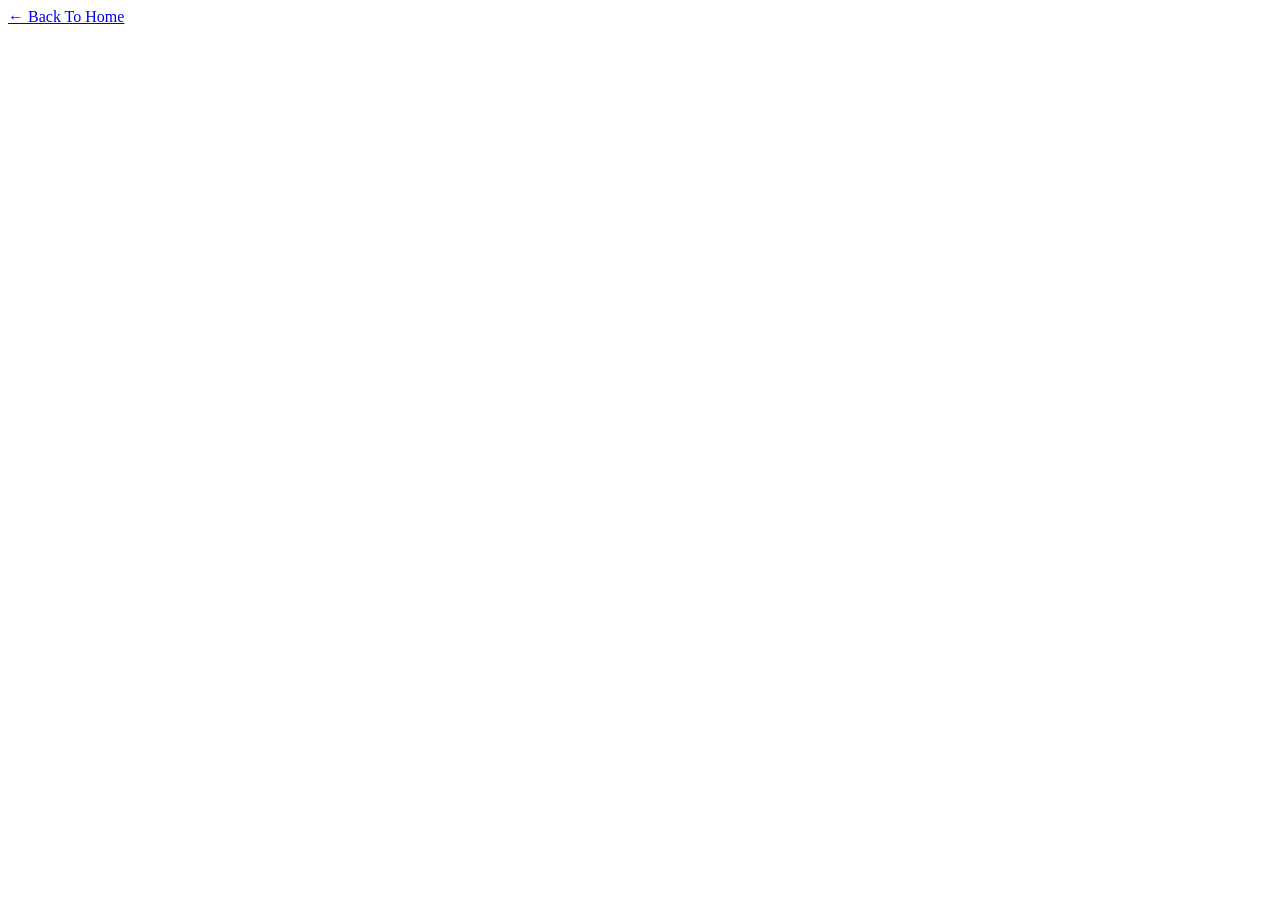
==== product.html @ 399f7e45 "Add files via upload" ====
<!DOCTYPE html>
<html lang="en">
<head>

<meta charset="UTF-8">
<meta name="viewport" content="width=device-width, initial-scale=1.0">

<title id="pageTitle">Product Details</title>

<meta
name="description"
id="metaDescription"
content="">

<link
rel="stylesheet"
href="css/style.css">

</head>

<body>

<a href="index.html">
← Back To Home
</a>

<div id="productContainer">
</div>

<script src="js/product.js"></script>

</body>
</html>
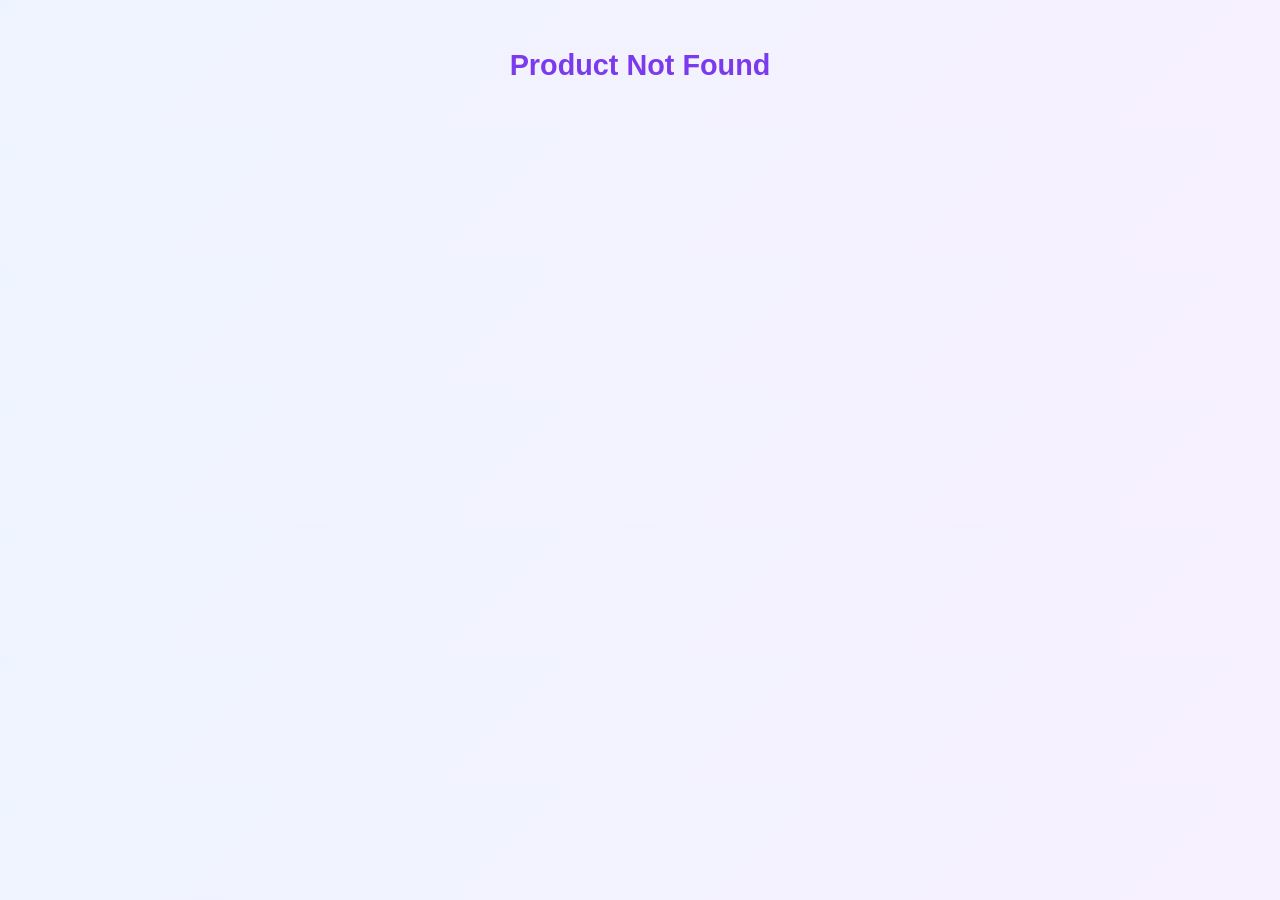
==== commit a293a7be: "initial update" ====
--- a/product.html
+++ b/product.html
@@ -1,33 +1,33 @@
-<!DOCTYPE html>
-<html lang="en">
-<head>
-
-<meta charset="UTF-8">
-<meta name="viewport" content="width=device-width, initial-scale=1.0">
-
-<title id="pageTitle">Product Details</title>
-
-<meta
-name="description"
-id="metaDescription"
-content="">
-
-<link
-rel="stylesheet"
-href="css/style.css">
-
-</head>
-
-<body>
-
-<a href="index.html">
-← Back To Home
-</a>
-
-<div id="productContainer">
-</div>
-
-<script src="js/product.js"></script>
-
-</body>
+<!DOCTYPE html>
+<html lang="en">
+<head>
+
+<meta charset="UTF-8">
+<meta name="viewport" content="width=device-width, initial-scale=1.0">
+
+<title id="pageTitle">Product Details</title>
+
+<meta
+name="description"
+id="metaDescription"
+content="">
+
+<link
+rel="stylesheet"
+href="css/style.css">
+
+</head>
+
+<body>
+
+<a href="index.html">
+← Back To Home
+</a>
+
+<div id="productContainer">
+</div>
+
+<script src="js/product.js"></script>
+
+</body>
 </html>
--- a/css/style.css
+++ b/css/style.css
@@ -0,0 +1,160 @@
+body{
+    font-family:'Segoe UI',Arial,sans-serif;
+    margin:0;
+    padding:25px;
+    background:linear-gradient(135deg,#eef4ff,#f7f0ff);
+    color:#1f2937;
+}
+
+h1{
+    text-align:center;
+    font-size:3rem;
+    font-weight:800;
+    color:#4f46e5;
+    margin-bottom:10px;
+}
+
+h2{
+    text-align:center;
+    font-size:1.8rem;
+    font-weight:700;
+    color:#7c3aed;
+}
+
+.analyzers{
+    display:grid;
+    grid-template-columns:repeat(3,1fr);
+    gap:25px;
+    margin-bottom:25px;
+}
+
+.box,
+.product-card,
+#analysisResult{
+    background:rgba(255,255,255,0.95);
+    padding:20px;
+    border-radius:20px;
+    border:1px solid rgba(255,255,255,.5);
+    box-shadow:0 10px 30px rgba(99,102,241,.15);
+    transition:.3s;
+}
+
+.box:hover,
+.product-card:hover{
+    transform:translateY(-5px);
+    box-shadow:0 15px 35px rgba(99,102,241,.25);
+}
+
+.filters{
+    display:grid;
+    grid-template-columns:repeat(5,1fr);
+    gap:15px;
+    margin-bottom:20px;
+}
+
+.filter-buttons{
+    display:flex;
+    gap:15px;
+    margin-bottom:25px;
+}
+
+input,
+select,
+textarea{
+    width:100%;
+    padding:12px 15px;
+    margin-top:8px;
+    border:2px solid #e5e7eb;
+    border-radius:12px;
+    background:#fff;
+    font-size:15px;
+    transition:.3s;
+    box-sizing:border-box;
+}
+
+input:focus,
+select:focus,
+textarea:focus{
+    outline:none;
+    border-color:#6366f1;
+    box-shadow:0 0 0 4px rgba(99,102,241,.15);
+}
+
+button{
+    width:100%;
+    padding:12px;
+    border:none;
+    border-radius:12px;
+    background:linear-gradient(135deg,#6366f1,#8b5cf6);
+    color:white;
+    font-weight:700;
+    font-size:15px;
+    cursor:pointer;
+    transition:.3s;
+}
+
+button:hover{
+    transform:translateY(-2px);
+    box-shadow:0 8px 20px rgba(99,102,241,.35);
+}
+
+.products-grid{
+    display:grid;
+    grid-template-columns:repeat(auto-fill,minmax(300px,1fr));
+    gap:25px;
+}
+
+.product-card img{
+    width:100%;
+    height:220px;
+    object-fit:cover;
+    border-radius:15px;
+}
+
+.product-card h3{
+    margin-top:15px;
+    font-size:1.3rem;
+    font-weight:800;
+    color:#312e81;
+}
+
+.buy-link{
+    display:inline-block;
+    margin-top:10px;
+    padding:10px 18px;
+    border-radius:10px;
+    background:#ec4899;
+    color:white;
+    font-weight:700;
+    text-decoration:none;
+}
+
+.buy-link:hover{
+    background:#db2777;
+}
+
+.product-buttons{
+    display:flex;
+    gap:10px;
+    margin-top:15px;
+}
+
+#analysisResult{
+    margin-bottom:25px;
+    border-left:6px solid #6366f1;
+}
+
+@media(max-width:1000px){
+
+    .analyzers{
+        grid-template-columns:1fr;
+    }
+
+    .filters{
+        grid-template-columns:1fr;
+    }
+
+    h1{
+        font-size:2.2rem;
+    }
+}
